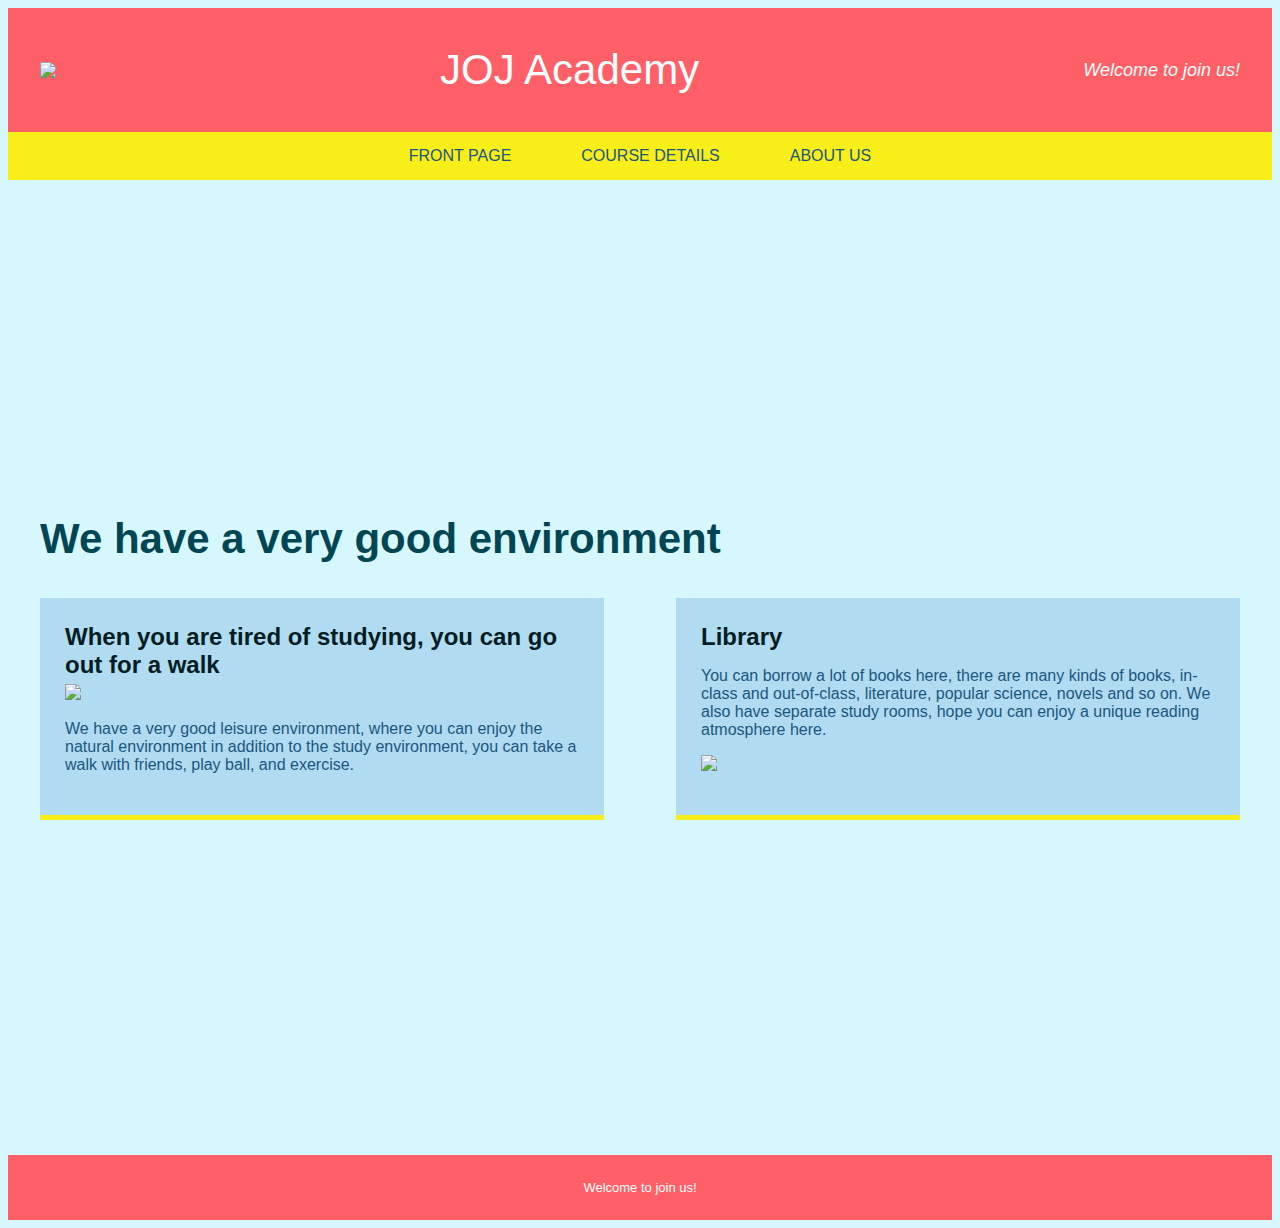
==== index.html @ afb34361 "Add files via upload" ====
<!DOCTYPE html>
<html lang="en" >
<head>
  <meta charset="UTF-8">
  <title>CodePen - A Pen by Jason</title>
  <link rel="stylesheet" href="./style.css">

</head>
<body>
<!-- partial:index.partial.html -->
<header class="header">
    <div class="container">
       <img src=https://tvax1.sinaimg.cn/crop.0.0.511.511.180/0075Cz0mly8h1lzl4mgwlj30e80e7mxa.jpg?KID=imgbed,tva&Expires=1650881596&ssig=9tgdDT1%2FGo>
      <h1 class="site-title">JOJ Academy</h1>
    <span class="site-tagline">Welcome to join us!</span>
  </div>
</header>
<nav class="main-nav">
  <div class="container">
    <ul>
      <li class="mobile-button"><a href="#">Menu</a></li>
    <li><a href="index.html">Front page</a></li>
    <li><a href="Course details.html">Course details</a></li>
    <li><a href="About us.html">About us</a></li>
   
  </ul>
  </div>
</nav>

<section class="content">
  <div class="full-bleed cool-photo"></div>

  <article class="post">
    <div class="container">
        <h2>We have a very good environment</h2>
      <div class="columns">
        <div class="item">
          <h4 class="item-title">When you are tired of studying, you can go out for a walk</h4>
          <img src=https://img0.baidu.com/it/u=672313499,4223293520&fm=253&fmt=auto&app=138&f=JPEG?w=500&h=375 />
          <p>We have a very good leisure environment, where you can enjoy the natural environment in addition to the study environment, you can take a walk with friends, play ball, and exercise.</p> </div>

        <div class="item">
          <h4 class="item-title">Library</h4>
          <p>You can borrow a lot of books here, there are many kinds of books, in-class and out-of-class, literature, popular science, novels and so on. We also have separate study rooms, hope you can enjoy a unique reading atmosphere here.</p>
         <img src=https://img2.baidu.com/it/u=3330098915,1946436120&fm=253&fmt=auto&app=138&f=JPEG?w=750&h=500 width=500px /></div>
      </div>
    </div>   
  </article>  

  <div class="full-bleed cool-photo2"></div>
  
  <article class="post"> 
    <div class="container">
    
    
  </article>
</section>

<footer class="footer">
  <div class="container">
    <p>Welcome to join us!</p>
  </div>
</footer>
<!-- partial -->
  <script  src="./script.js"></script>

</body>
</html>
---- style.css ----
body {
  background: #D7F7FE;
  font-family: "Nunito", sans-serif;
  color: #222;
}

* {
  transition: all .65s ease;
  box-sizing: border-box;
}

.container {
  max-width: 75em;
  margin: 0 auto;
}

.header {
  background: #FF6067;
  color: white;
  padding: 0.625em;
}
.header .container {
  display: flex;
  flex-direction: row;
  justify-content: space-between;
  align-items: center;
  flex-wrap: wrap;
}
.header .site-title, .header .site-tagline {
  font-weight: 400;
}
@media (max-width: 700px) {
  .header .site-title, .header .site-tagline {
    width: 100%;
    text-align: center;
  }
  .header .site-title {
    margin: 0;
  }
}

.site-title, h1, h2, h3 {
  font-family: "Righteous", sans-serif;
  font-size: 2.625em;
  color: #024654;
}

h3 {
  font-size: 2em;
  color: #f7686e;
}

.site-title {
  color: white;
}

.site-tagline {
  font-size: 1.125em;
  font-style: italic;
}

.main-nav {
  background: #F7EE1A;
  color: white;
}
.main-nav a {
  color: #1A577F;
  text-decoration: none;
}
.main-nav ul, .main-nav li {
  list-style: none;
  margin: 0;
  padding: 0;
}
.main-nav ul {
  display: flex;
  align-items: center;
  flex-direction: row;
  justify-content: center;
  width: 100%;
}
.main-nav ul a {
  padding: 0.9375em 2.1875em;
  display: flex;
  text-transform: uppercase;
}
.main-nav ul a:hover, .main-nav ul a:focus {
  background: #fbf795;
  color: #419cd8;
}
.main-nav ul .mobile-button a {
  position: absolute;
  left: -99999em;
}
@media (max-width: 700px) {
  .main-nav ul {
    flex-wrap: wrap;
    justify-content: flex-start;
  }
  .main-nav ul a {
    position: absolute;
    left: -99999em;
  }
  .main-nav ul.open li {
    width: 100%;
  }
  .main-nav ul.open li.mobile-button a {
    background: #fbf78d;
    color: #0e3447;
  }
  .main-nav ul.open a {
    position: static;
  }
  .main-nav ul .mobile-button a {
    position: static;
  }
  .main-nav a {
    width: 100%;
  }
}

.full-bleed {
  background-size: cover;
  min-height: 300px;
  width: 100%;
  background-position: center center;
  background-repeat: no-repeat;
}

@media (max-width: 700px) {
  .full-bleed {
    min-height: 175px;
  }
}
.columns {
  display: flex;
  width: 100%;
  justify-content: space-between;
  flex-wrap: wrap;
}
.columns .item {
  padding: 1.5625em;
  max-width: 47%;
  background: #b1dbf0;
  color: #1A577F;
  border-bottom: 5px solid #F7EE1A;
  margin-bottom: 2.1875em;
  position: relative;
  overflow: hidden;
}
.columns .item .item-title {
  color: #011d23;
  font-size: 24px;
  margin: 0 0 5px 0;
  font-family: "Righteous", sans-serif;
}
.columns .item .item-image {
  max-width: 100%;
}
.columns .item:hover, .columns .item:focus {
  background: #e8f4fa;
  border-bottom-color: #FF6067;
}
.columns .item:hover .social, .columns .item:focus .social {
  position: absolute;
  bottom: -21px;
  height: auto;
  z-index: 5;
  padding: 10px 0;
}
.columns .item:hover .social .fa, .columns .item:focus .social .fa {
  color: #FF6067;
  padding: 0 0.3125em;
}
.columns .item:hover .social .fa:hover, .columns .item:focus .social .fa:hover {
  color: #769ab2;
}
@media (max-width: 660px) {
  .columns .item {
    max-width: 100%;
    width: 100%;
  }
}
.columns.thirds .item {
  max-width: 31%;
}
@media (max-width: 770px) {
  .columns.thirds .item {
    max-width: 48%;
  }
}
@media (max-width: 770px) and (max-width: 660px) {
  .columns.thirds .item {
    max-width: 100%;
    width: 100%;
  }
}

.columns .social {
  position: absolute;
  bottom: -60px;
  height: 0;
  z-index: -1;
  font-size: 1.75em;
}

.footer {
  background: #FF6067;
  color: white;
  padding: 0.9375em;
  text-align: center;
  font-size: 0.8125em;
}
.footer a {
  color: #F7EE1A;
  text-decoration: none;
  border-bottom: 1px solid;
}
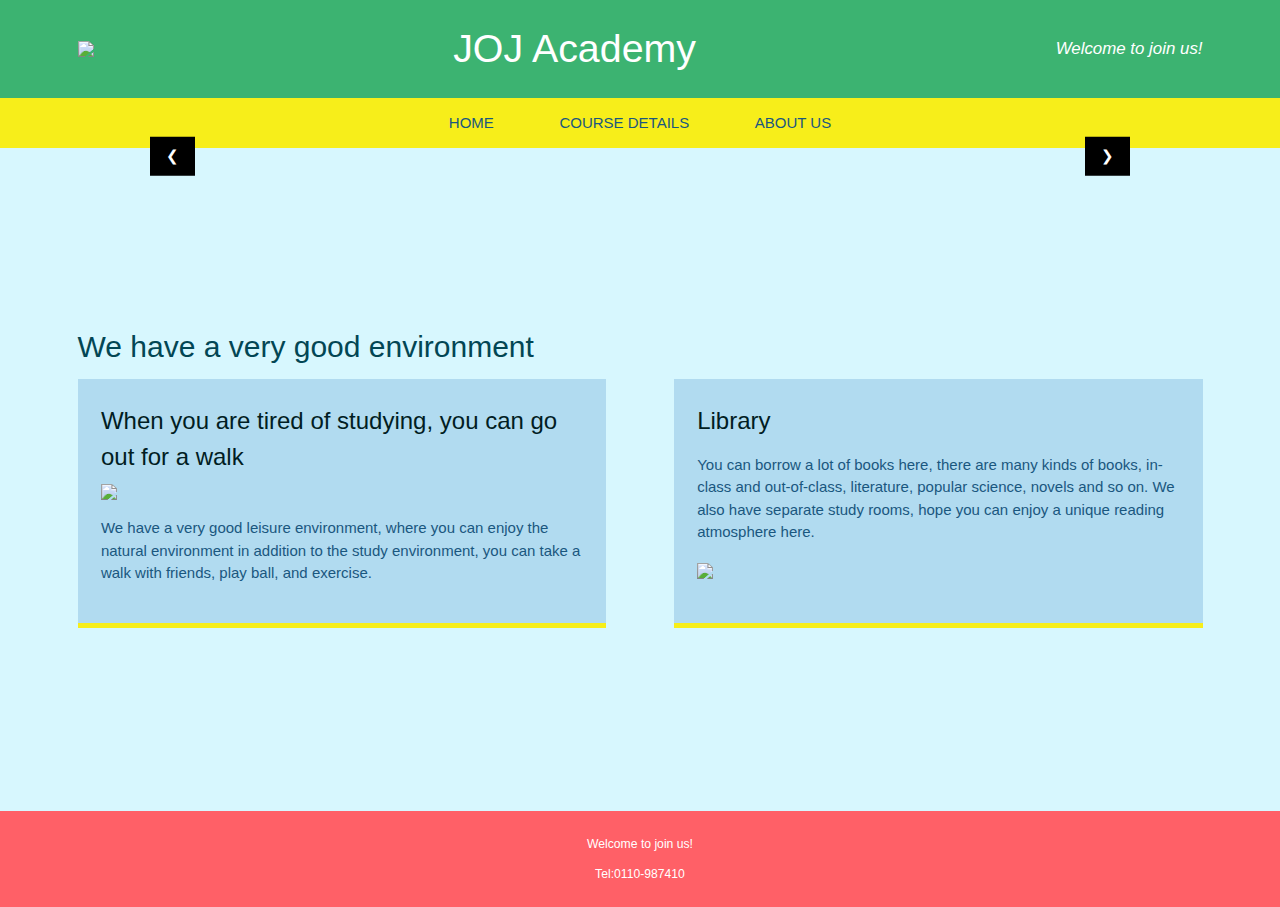
==== commit 2d7ecac5: "Add files via upload" ====
--- a/index.html
+++ b/index.html
@@ -1,5 +1,8 @@
 <!DOCTYPE html>
 <html lang="en" >
+
+
+
 <head>
   <meta charset="UTF-8">
   <title>CodePen - A Pen by Jason</title>
@@ -19,13 +22,58 @@
   <div class="container">
     <ul>
       <li class="mobile-button"><a href="#">Menu</a></li>
-    <li><a href="index.html">Front page</a></li>
+    <li><a href="index.html">Home</a></li>
     <li><a href="Course details.html">Course details</a></li>
     <li><a href="About us.html">About us</a></li>
    
   </ul>
   </div>
 </nav>
+
+<html>
+<title>W3.CSS</title>
+<meta name="viewport" content="width=device-width, initial-scale=1">
+<link rel="stylesheet" href="https://www.w3schools.com/w3css/4/w3.css">
+<style>
+.mySlides {display:none;}
+</style>
+<body>
+
+
+
+<div class="w3-content w3-display-container">
+  <img class="mySlides" src="https://img1.baidu.com/it/u=4246387637,2527444875&fm=253&fmt=auto&app=138&f=JPEG?w=799&h=500" style="width:100%">
+  <img class="mySlides" src="https://img2.baidu.com/it/u=198583871,753323946&fm=253&fmt=auto&app=138&f=JPEG?w=800&h=500" style="width:100%">
+  <img class="mySlides" src="https://gimg2.baidu.com/image_search/src=http%3A%2F%2Fyouimg1.c-ctrip.com%2Ftarget%2F1A0o1900000161fviBE64.jpg&refer=http%3A%2F%2Fyouimg1.c-ctrip.com&app=2002&size=f9999,10000&q=a80&n=0&g=0n&fmt=auto?sec=1653536313&t=68fd0dbfaee3ad88af558676a92b7cc6" style="width:100%">
+  <img class="mySlides" src="https://img0.baidu.com/it/u=2049203337,789905311&fm=253&fmt=auto&app=120&f=JPEG?w=750&h=500" style="width:100%">
+
+  <button class="w3-button w3-black w3-display-left" onclick="plusDivs(-1)">&#10094;</button>
+  <button class="w3-button w3-black w3-display-right" onclick="plusDivs(1)">&#10095;</button>
+</div>
+
+<script>
+var slideIndex = 1;
+showDivs(slideIndex);
+
+function plusDivs(n) {
+  showDivs(slideIndex += n);
+}
+
+function showDivs(n) {
+  var i;
+  var x = document.getElementsByClassName("mySlides");
+  if (n > x.length) {slideIndex = 1}
+  if (n < 1) {slideIndex = x.length}
+  for (i = 0; i < x.length; i++) {
+    x[i].style.display = "none";  
+  }
+  x[slideIndex-1].style.display = "block";  
+}
+</script>
+
+</body>
+</html>
+
 
 <section class="content">
   <div class="full-bleed cool-photo"></div>
@@ -59,6 +107,7 @@
 <footer class="footer">
   <div class="container">
     <p>Welcome to join us!</p>
+<p>Tel:0110-987410<p>
   </div>
 </footer>
 <!-- partial -->
@@ -66,3 +115,6 @@
 
 </body>
 </html>
+
+
+
--- a/style.css
+++ b/style.css
@@ -15,7 +15,7 @@
 }
 
 .header {
-  background: #FF6067;
+  background: #3cb371;
   color: white;
   padding: 0.625em;
 }
@@ -121,7 +121,7 @@
 
 .full-bleed {
   background-size: cover;
-  min-height: 300px;
+  min-height: 150px;
   width: 100%;
   background-position: center center;
   background-repeat: no-repeat;
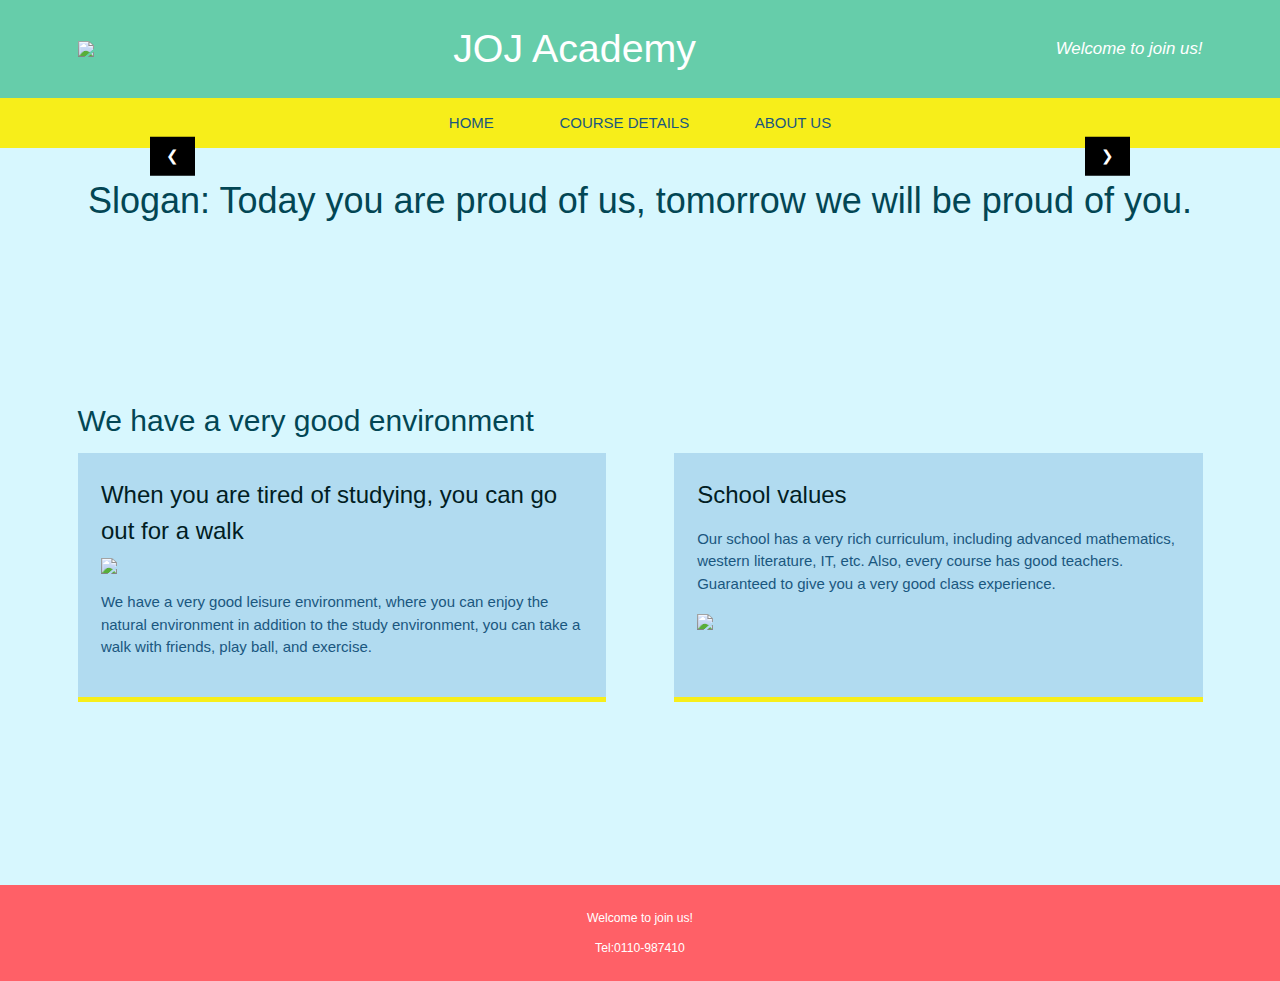
==== commit d3379cbc: "Add files via upload" ====
--- a/index.html
+++ b/index.html
@@ -45,7 +45,7 @@
   <img class="mySlides" src="https://img1.baidu.com/it/u=4246387637,2527444875&fm=253&fmt=auto&app=138&f=JPEG?w=799&h=500" style="width:100%">
   <img class="mySlides" src="https://img2.baidu.com/it/u=198583871,753323946&fm=253&fmt=auto&app=138&f=JPEG?w=800&h=500" style="width:100%">
   <img class="mySlides" src="https://gimg2.baidu.com/image_search/src=http%3A%2F%2Fyouimg1.c-ctrip.com%2Ftarget%2F1A0o1900000161fviBE64.jpg&refer=http%3A%2F%2Fyouimg1.c-ctrip.com&app=2002&size=f9999,10000&q=a80&n=0&g=0n&fmt=auto?sec=1653536313&t=68fd0dbfaee3ad88af558676a92b7cc6" style="width:100%">
-  <img class="mySlides" src="https://img0.baidu.com/it/u=2049203337,789905311&fm=253&fmt=auto&app=120&f=JPEG?w=750&h=500" style="width:100%">
+  <img class="mySlides" src="X1.png" style="width:100%">
 
   <button class="w3-button w3-black w3-display-left" onclick="plusDivs(-1)">&#10094;</button>
   <button class="w3-button w3-black w3-display-right" onclick="plusDivs(1)">&#10095;</button>
@@ -74,7 +74,7 @@
 </body>
 </html>
 
-
+<h1 align="center">Slogan: Today you are proud of us, tomorrow we will be proud of you.</h1>
 <section class="content">
   <div class="full-bleed cool-photo"></div>
 
@@ -88,8 +88,8 @@
           <p>We have a very good leisure environment, where you can enjoy the natural environment in addition to the study environment, you can take a walk with friends, play ball, and exercise.</p> </div>
 
         <div class="item">
-          <h4 class="item-title">Library</h4>
-          <p>You can borrow a lot of books here, there are many kinds of books, in-class and out-of-class, literature, popular science, novels and so on. We also have separate study rooms, hope you can enjoy a unique reading atmosphere here.</p>
+          <h4 class="item-title">School values</h4>
+          <p>Our school has a very rich curriculum, including advanced mathematics, western literature, IT, etc. Also, every course has good teachers. Guaranteed to give you a very good class experience.</p>
          <img src=https://img2.baidu.com/it/u=3330098915,1946436120&fm=253&fmt=auto&app=138&f=JPEG?w=750&h=500 width=500px /></div>
       </div>
     </div>   
--- a/style.css
+++ b/style.css
@@ -15,7 +15,7 @@
 }
 
 .header {
-  background: #3cb371;
+  background: #66CDAA;
   color: white;
   padding: 0.625em;
 }
@@ -215,4 +215,4 @@
   color: #F7EE1A;
   text-decoration: none;
   border-bottom: 1px solid;
-}+}
